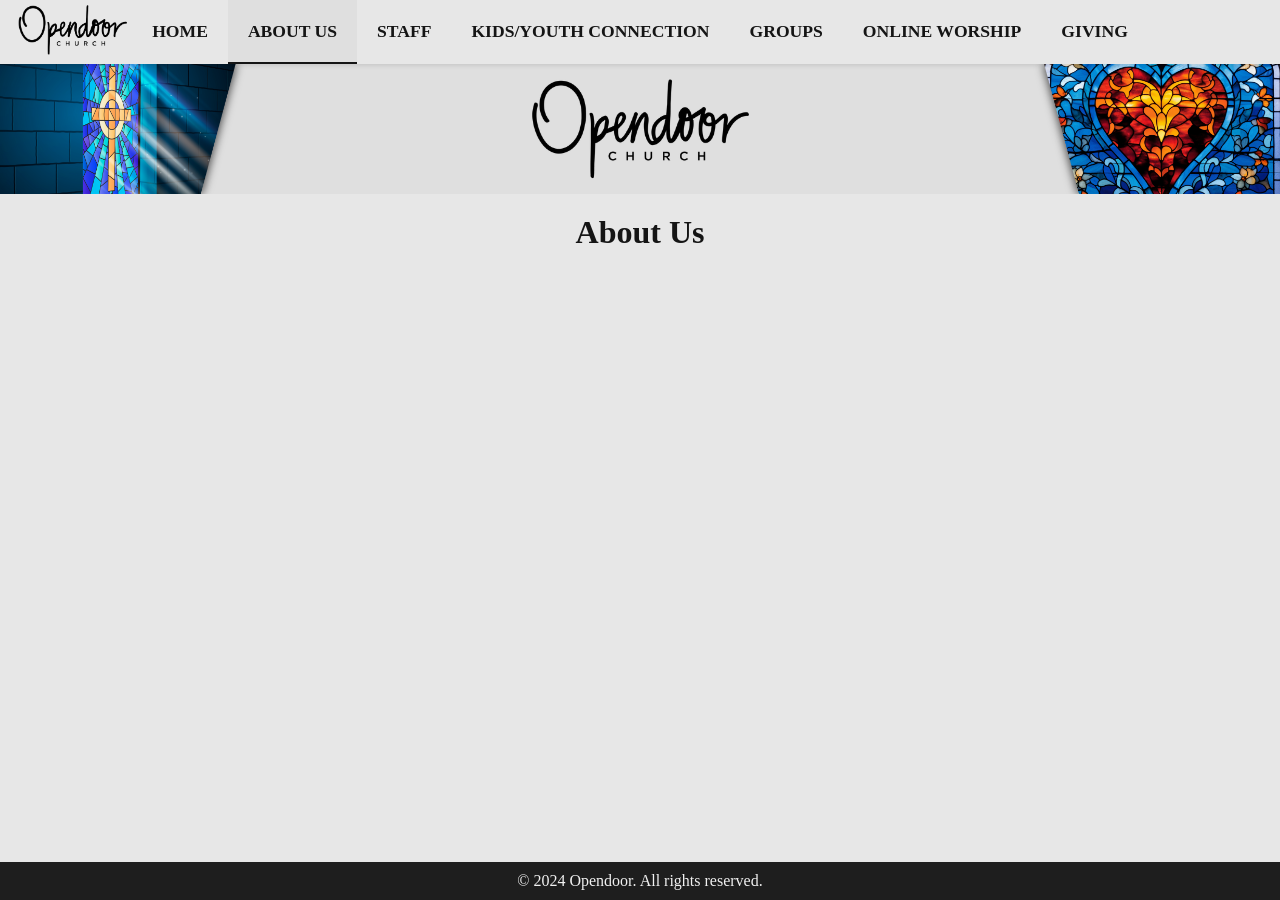
==== about/index.html @ 45c7b7c4 "-updated link structure" ====
<!DOCTYPE html>
<html lang="en">

<head>
    <meta charset="UTF-8">
    <meta name="viewport" content="width=device-width, initial-scale=1.0">
    <title>Opendoor</title>
    <link rel="stylesheet" href="../styles.css">
    <link rel="stylesheet" href="https://cdnjs.cloudflare.com/ajax/libs/font-awesome/6.5.1/css/all.min.css" />
</head>

<body>
    <div class="wrapper">
        <header class="main-header">
            <div class="header-left">
                <a href="/home" class="logo" id="logo">
                    <img src="../assets/images/opendoorLogo.svg" alt="Opendoor Logo" class="logo-img">
                </a>
            </div>

            <nav class="main-nav" id="mainNav">
                <ul>
                    <li><a href="../home/">HOME</a></li>
                    <li><a href="../about/" class="activeLink">ABOUT US</a></li>
                    <li><a href="../staff/">STAFF</a></li>
                    <li><a href="../youth">KIDS/YOUTH CONNECTION</a></li>
                    <li><a href="../groups">GROUPS</a></li>
                    <li><a href="../online">ONLINE WORSHIP</a></li>
                    <li><a href="../giving">GIVING</a></li>
                </ul>
            </nav>

            <div class="header-right">
                <button class="menu-toggle" id="menuToggle">
                    <i class="fa fa-bars" id="menuIcon"></i>
                </button>
            </div>
        </header>
        <main>
            <div class="banner">
                <img src="../assets/images/bannerImageLeft2.svg" class="banner-img left" alt="">
                <img src="../assets/images/opendoorLogo.svg" class="banner-img center" alt="">
                <img src="../assets/images/bannerImageRight2.svg" class="banner-img right" alt="">
            </div>
            <div class="info-section">
                <h1>About Us</h1>
                <p></p>
            </div>
        </main>

        <footer class="main-footer">
            <div>
                <p>&copy; 2024 Opendoor. All rights reserved.</p>
            </div>
        </footer>
    </div>


    <script src="../script.js"></script>
</body>

</html>
---- styles.css ----
/* RESET */
* {
    margin: 0;
    padding: 0;
    box-sizing: border-box;
    scrollbar-width: none;
    -ms-overflow-style: none;
    font-family: Lexend;
}

*::-webkit-scrollbar {
    display: none;
}

:root {
    --text-color: #151515;
    --primary-color: #e7e7e7;
    --secondary-color: rgba(150, 150, 150, 0.1);
}

html {
    height: 100%;
    /* Ensure html and body take full height */
    margin: 0;
}

body {
    font-family: -apple-system, BlinkMacSystemFont, 'Segoe UI', Roboto, sans-serif;
    background: var(--primary-color);
    color: var(--text-color);
    overflow-wrap: break-word;
    height: 100%;
    margin: 0;
}

/* OVERLAY */
body.menu-open::after {
    content: "";
    position: fixed;
    inset: 0;
    background: rgba(0, 0, 0, 0.6);
    z-index: 1500;
    pointer-events: all;
}

body::after {
    pointer-events: none;
}

.wrapper {
    display: flex;
    flex-direction: column;
    min-height: 100vh;
    /* Ensure the wrapper is at least the full viewport height */
}

main {
    flex-grow: 1;
    /* This makes the main content area expand to fill available space */
}


/* HEADER */
.main-header {
    width: 100%;
    background: var(--primary-color);
    color: var(--text-color);
    padding: 0 18px;
    display: grid;
    grid-template-columns: 1fr auto;
    align-items: center;
    position: sticky;
    top: 0;
    z-index: 3000;
    height: 64px;
    box-shadow: 0 2px 4px rgba(0, 0, 0, 0.1);
}

.header-left,
.header-right {
    display: flex;
    align-items: center;
}

.logo {
    font-size: 1.3rem;
    font-weight: bold;
    transition: opacity 0.1s ease;
}

/*.logo.hidden {
    opacity: 0;
    pointer-events: none;
}*/
.logo-img {
    height: 50px;
    width: auto;
}

/* FOOTER */
.main-footer {
    width: 100%;
    background-color: rgba(30, 30, 30, 1);
    color: #f1f1f1;
    text-align: center;
    padding: 10px 30px;
    position: sticky;
    bottom: 0;
    display: flex;
    justify-content: center;
}

/* SOCIAL ICONS — MOBILE DEFAULTS */
.social-icons {
    display: flex;
    gap: 15px;
    align-items: center;
    padding: 10px
}

.socialLogo {
    display: block;
    height: 50px;
    width: auto;
}

/* BANNER — MOBILE HIDDEN */
.banner {
    display: none;
}

/* NAVIGATION (mobile dropdown) */
.main-nav {
    position: absolute;
    top: 100%;
    left: 0;
    right: 0;
    background: var(--primary-color);
    transform: translateY(-20px);
    opacity: 0;
    pointer-events: none;
    transition: transform 0.1s ease, opacity 0.1s ease-out;
}

.main-nav.nav-active {
    transform: translateY(0);
    opacity: 1;
    pointer-events: auto;
}

.main-nav ul {
    list-style: none;
    text-align: center;
    padding: 10px 0;
}

.main-nav ul li a {
    color: var(--text-color);
    text-decoration: none;
    padding: 15px 20px;
    display: block;
    font-weight: bold;
    font-size: 1.1rem;
}

.main-nav ul li a:hover {
    color: var(--text-color);
    background-color: var(--secondary-color);
    transition: background-color 0.2s ease;
}

.activeLink {
    color: var(--text-color);
    background-color: var(--secondary-color);
    border-top: 2px solid var(--text-color);
    border-bottom: 2px solid var(--text-color);
}

/* HAMBURGER */
.menu-toggle {
    background: none;
    border: none;
    color: var(--text-color);
    font-size: 28px;
    cursor: pointer;
    z-index: 2000;
    position: relative;
}

/* INFO SECTION */
.info-section {
    background: var(--primary-color);
    padding: 20px;
    text-align: center;
}

.info-title {
    font-size: 1.8rem;
    margin-bottom: 10px;
    color: var(--text-color);
}

.info-section p {
    font-size: 1.2rem;
    color: var(--text-color);
}

/* MOBILE LAYOUT */
.info-grid {
    display: flex;
    flex-direction: column;
    gap: 40px;
}

/* CARD + MAP */
.info-card,
.info-map {
    aspect-ratio: 1 / 1;
    width: 100%;
    margin: 0 auto;
    border-radius: 10px;
    overflow: hidden;
    height: 450px;
}

.info-card {
    background-color: var(--secondary-color);
    padding: 10px;
    box-shadow: 0 2px 4px rgba(0, 0, 0, 0.1);
    display: flex;
    height: 450px;
    flex-direction: column;
    justify-content: center;
    align-items: center;
}

.info-card h3 {
    margin-bottom: 15px;
    font-size: 1.5rem;
    text-align: center;
}

.info-card p {
    margin: 4px 0;
    font-size: 1.1rem;
    text-align: center;
}

.info-card a {
    color: var(--text-color);
    font-weight: bold;
    text-decoration: none;
}

.info-card a:hover {
    text-decoration: underline;
}

.info-map iframe {
    width: 100%;
    height: 100%;
    border: none;
}

/* DESKTOP */
@media (min-width: 1080px) {

    body.menu-open::after {
        content: none !important;
    }

    .main-header {
        grid-template-columns: 1fr auto 1fr;
    }

    .menu-toggle {
        display: none;
    }

    .main-footer {
        align-items: center;
    }

    /* DESKTOP NAV */
    .main-nav ul li a.activeLink {
        color: var(--text-color);
        background-color: var(--secondary-color);
        border-bottom: 2px solid var(--text-color);
        border-top: none;
    }

    .main-nav {
        position: static;
        display: flex;
        justify-content: center;
        align-items: stretch;
        height: 100%;
        transform: none;
        opacity: 1;
        pointer-events: auto;
    }

    .main-nav ul {
        display: flex;
        height: 100%;
        padding: 0;
    }

    .main-nav ul li {
        display: flex;
        align-items: stretch;
        height: 100%;
    }

    .main-nav ul li a {
        display: flex;
        align-items: center;
        justify-content: center;
        padding: 0 20px;
        white-space: nowrap;
        border-bottom: 2px solid transparent;
    }

    .main-nav ul li a:hover {
        color: var(--text-color);
        transform: none;
        text-decoration: none;
        background-color: var(--secondary-color);
        transition: background-color 0.2s ease;
        border-bottom: 2px solid var(--text-color);
        border-top: none;
    }

    /* DESKTOP SOCIAL ICONS */
    .social-icons {
        display: flex;
    }

    .socialLogo {
        display: block;
    }

    /* DESKTOP BANNER */
    .banner {
        display: grid;
        grid-template-columns: 1fr auto 1fr;
        align-items: center;
        width: 100%;
        height: 130px;
        background-color: var(--secondary-color);
    }

    .banner-img {
        width: 100%;
        height: 130px;
        object-fit: contain;
    }

    .banner-img.center {
        width: auto;
        height: 100px;
        justify-self: center;
    }

    .banner-img.left {
        object-position: left;
    }

    .banner-img.right {
        object-position: right;
    }

    /* DESKTOP GRID */
    .info-grid {
        display: grid;
        grid-template-columns: 1fr 1fr;
        gap: 60px;
        max-width: 1080px;
        margin: 0 auto;
        align-items: center;
    }

    .info-card,
    .info-map {
        max-width: none;
        width: 500px;
        margin: 0;
        height: 350px
    }
}
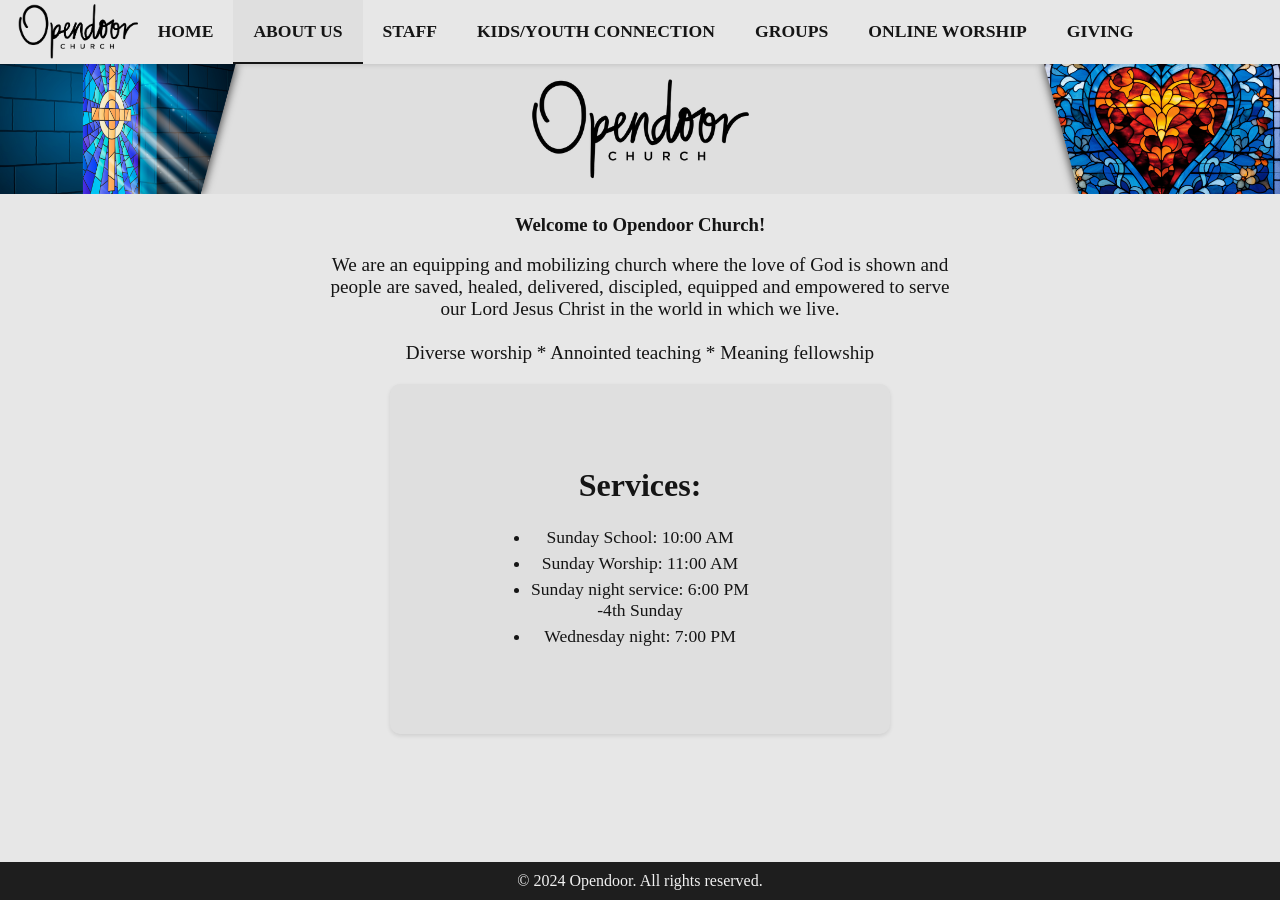
==== commit 503bca5f: "-created info section and info card for about us page" ====
--- a/about/index.html
+++ b/about/index.html
@@ -13,7 +13,7 @@
     <div class="wrapper">
         <header class="main-header">
             <div class="header-left">
-                <a href="/home" class="logo" id="logo">
+                <a href="../home/" class="logo" id="logo">
                     <img src="../assets/images/opendoorLogo.svg" alt="Opendoor Logo" class="logo-img">
                 </a>
             </div>
@@ -43,8 +43,26 @@
                 <img src="../assets/images/bannerImageRight2.svg" class="banner-img right" alt="">
             </div>
             <div class="info-section">
-                <h1>About Us</h1>
-                <p></p>
+                <h3>Welcome to Opendoor Church!</h3>
+                <br>
+                <p>We are an equipping and mobilizing church where the love of God is shown and people are saved,
+                    healed, delivered, discipled, equipped and empowered to serve our Lord Jesus Christ in the world in
+                    which we live.
+                    <br>
+                    <br>
+                    Diverse worship * Annointed teaching * Meaning fellowship</p>
+            </div>
+            <div>
+                <card class="info-card">
+                    <h1>Services:</h1>
+                    <br>
+                    <ul>
+                        <li>Sunday School: 10:00 AM</li>
+                        <li>Sunday Worship: 11:00 AM</li>
+                        <li>Sunday night service: 6:00 PM <br>-4th Sunday</li>
+                        <li>Wednesday night: 7:00 PM</li>
+                    </ul>
+                </card>
             </div>
         </main>
 
--- a/styles.css
+++ b/styles.css
@@ -12,6 +12,11 @@
     display: none;
 }
 
+a {
+    -webkit-tap-highlight-color: rgba(0,0,0,0);
+}
+
+
 :root {
     --text-color: #151515;
     --primary-color: #e7e7e7;
@@ -65,7 +70,7 @@
     width: 100%;
     background: var(--primary-color);
     color: var(--text-color);
-    padding: 0 18px;
+    padding: 0px 18px;
     display: grid;
     grid-template-columns: 1fr auto;
     align-items: center;
@@ -93,8 +98,9 @@
     pointer-events: none;
 }*/
 .logo-img {
-    height: 50px;
+    height: 55px;
     width: auto;
+    margin-top: 4px;
 }
 
 /* FOOTER */
@@ -256,6 +262,16 @@
     text-decoration: underline;
 }
 
+.info-card ul {
+    list-style-type: disc;
+    text-align: center;
+}
+
+.info-card ul li {
+    margin: 5px 0;
+    font-size: 1.1rem;
+}
+
 .info-map iframe {
     width: 100%;
     height: 100%;
@@ -385,6 +401,13 @@
         max-width: none;
         width: 500px;
         margin: 0;
-        height: 350px
+        height: 350px;
+        margin: auto;
+    }
+
+    .info-section p {
+        width: 50%;
+        text-align: center;
+        margin: auto;
     }
 }
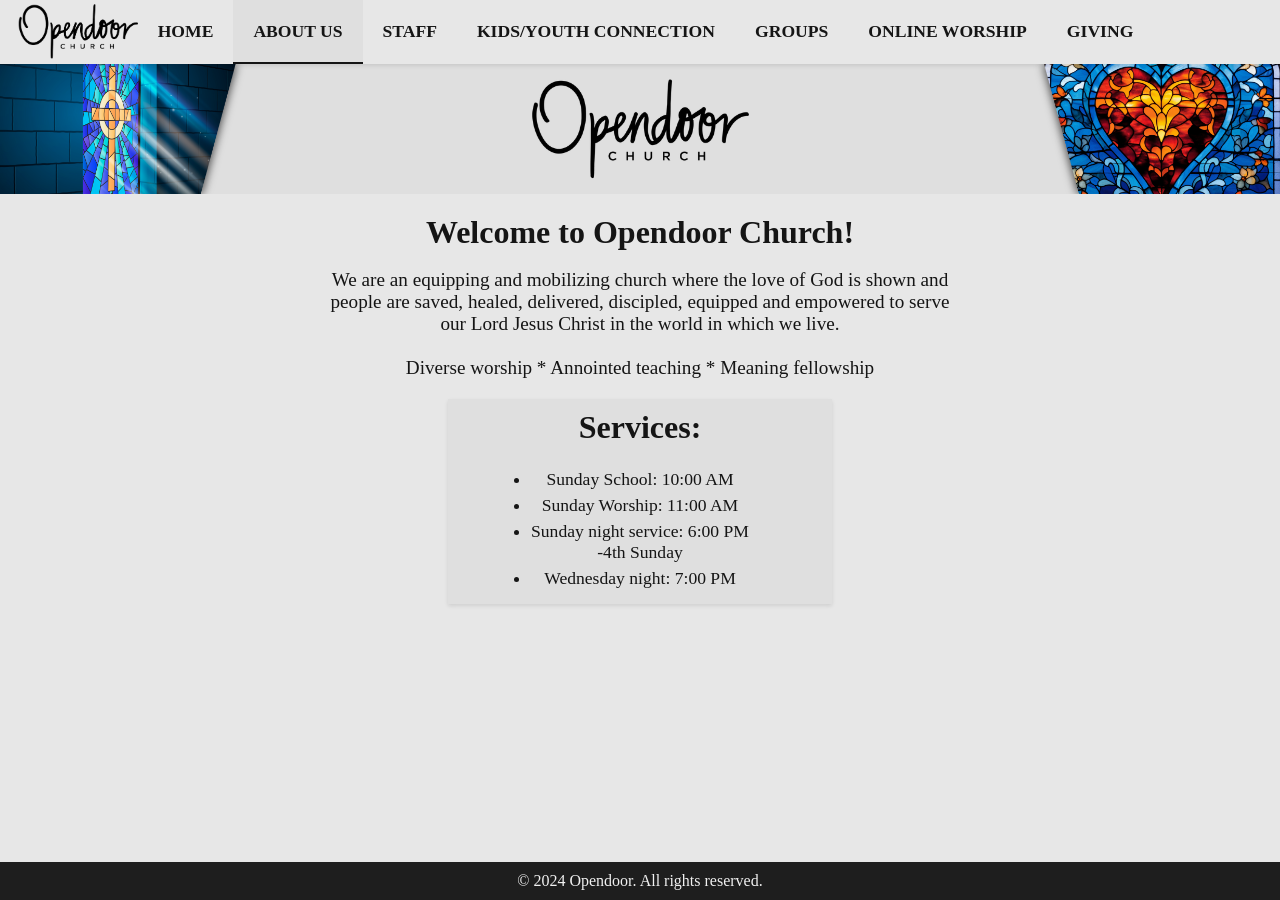
==== commit 65c72256: "-added info-card-about for about us page -updated about us page info" ====
--- a/about/index.html
+++ b/about/index.html
@@ -43,7 +43,7 @@
                 <img src="../assets/images/bannerImageRight2.svg" class="banner-img right" alt="">
             </div>
             <div class="info-section">
-                <h3>Welcome to Opendoor Church!</h3>
+                <h1>Welcome to Opendoor Church!</h1>
                 <br>
                 <p>We are an equipping and mobilizing church where the love of God is shown and people are saved,
                     healed, delivered, discipled, equipped and empowered to serve our Lord Jesus Christ in the world in
@@ -53,7 +53,7 @@
                     Diverse worship * Annointed teaching * Meaning fellowship</p>
             </div>
             <div>
-                <card class="info-card">
+                <card class="info-card-about">
                     <h1>Services:</h1>
                     <br>
                     <ul>
--- a/styles.css
+++ b/styles.css
@@ -27,6 +27,7 @@
     height: 100%;
     /* Ensure html and body take full height */
     margin: 0;
+    
 }
 
 body {
@@ -145,7 +146,7 @@
     transform: translateY(-20px);
     opacity: 0;
     pointer-events: none;
-    transition: transform 0.1s ease, opacity 0.1s ease-out;
+    transition: transform 0.3s ease;
 }
 
 .main-nav.nav-active {
@@ -278,6 +279,34 @@
     border: none;
 }
 
+/*Info card About us */
+.info-card-about {
+    background-color: var(--secondary-color);
+    padding: 10px;
+    box-shadow: 0 2px 4px rgba(0, 0, 0, 0.1);
+    display: flex;
+    flex-direction: column;
+    justify-content: center;
+    align-items: center;
+    margin: 20px;
+}
+
+.info-card-about ul {
+    list-style-type: disc;
+    text-align: center;
+}
+
+.info-card-about ul li {
+    margin: 5px 0;
+    font-size: 1.1rem;
+}
+
+.info-card-about p {
+    margin: 4px 0;
+    font-size: 1.1rem;
+    text-align: center;
+}
+
 /* DESKTOP */
 @media (min-width: 1080px) {
 
@@ -410,4 +439,9 @@
         text-align: center;
         margin: auto;
     }
+
+    .info-card-about {
+        width: 30vw;
+        margin: auto;
+    }
 }
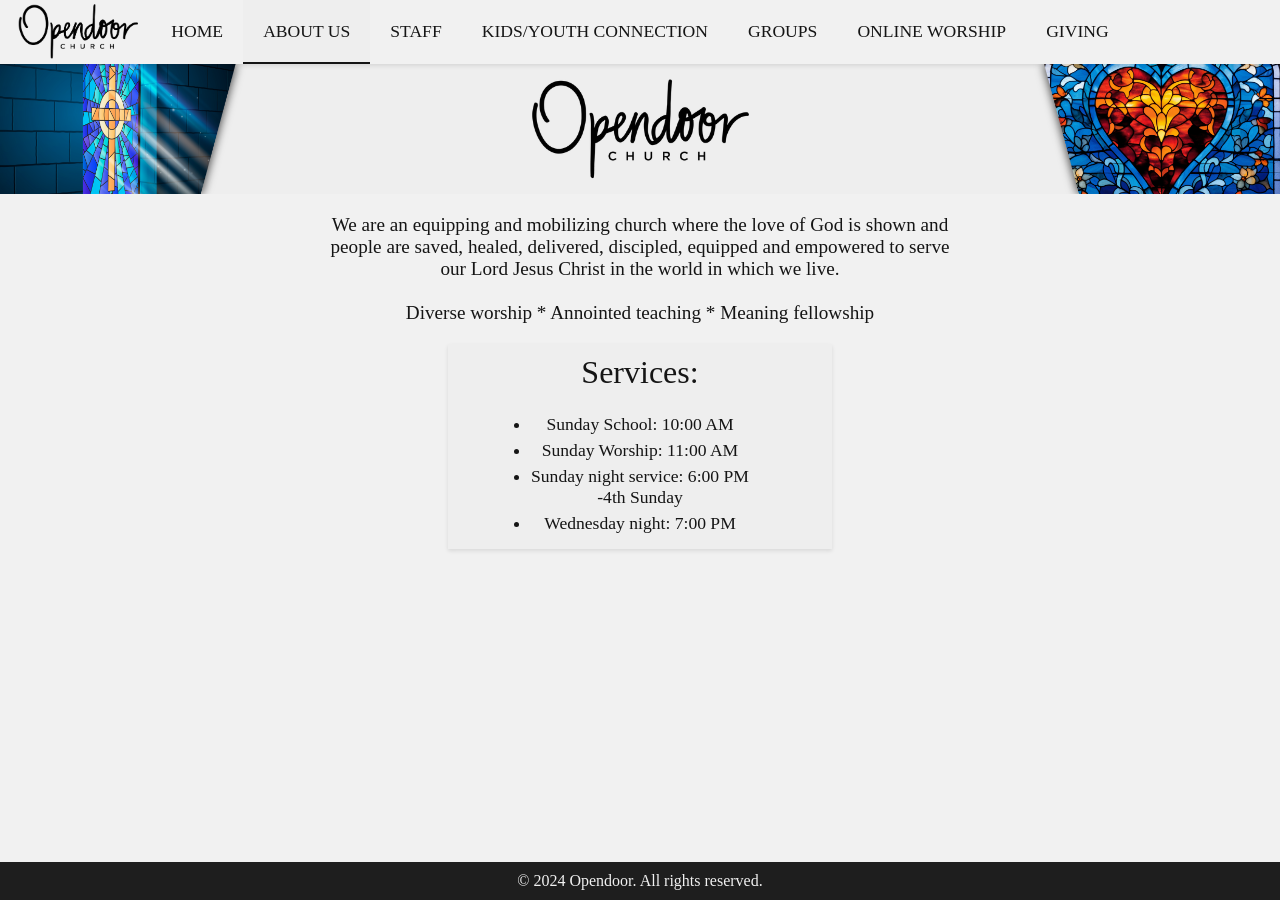
==== commit 4b72084f: "-minor styling and changing titles home and about" ====
--- a/about/index.html
+++ b/about/index.html
@@ -43,8 +43,6 @@
                 <img src="../assets/images/bannerImageRight2.svg" class="banner-img right" alt="">
             </div>
             <div class="info-section">
-                <h1>Welcome to Opendoor Church!</h1>
-                <br>
                 <p>We are an equipping and mobilizing church where the love of God is shown and people are saved,
                     healed, delivered, discipled, equipped and empowered to serve our Lord Jesus Christ in the world in
                     which we live.
--- a/styles.css
+++ b/styles.css
@@ -6,6 +6,7 @@
     scrollbar-width: none;
     -ms-overflow-style: none;
     font-family: Lexend;
+    font-weight: 400;
 }
 
 *::-webkit-scrollbar {
@@ -19,8 +20,8 @@
 
 :root {
     --text-color: #151515;
-    --primary-color: #e7e7e7;
-    --secondary-color: rgba(150, 150, 150, 0.1);
+    --primary-color: #f1f1f1;
+    --secondary-color: rgba(202, 200, 200, 0.1);
 }
 
 html {
@@ -166,7 +167,7 @@
     text-decoration: none;
     padding: 15px 20px;
     display: block;
-    font-weight: bold;
+    font-weight: normal;
     font-size: 1.1rem;
 }
 
@@ -227,7 +228,7 @@
     margin: 0 auto;
     border-radius: 10px;
     overflow: hidden;
-    height: 450px;
+    height: 350px;
 }
 
 .info-card {
@@ -235,7 +236,7 @@
     padding: 10px;
     box-shadow: 0 2px 4px rgba(0, 0, 0, 0.1);
     display: flex;
-    height: 450px;
+    height: 350px;
     flex-direction: column;
     justify-content: center;
     align-items: center;
@@ -253,10 +254,16 @@
     text-align: center;
 }
 
+.info-card hr {
+    border: 1px solid var(--text-color);
+    width: 80%;
+}
+
 .info-card a {
     color: var(--text-color);
     font-weight: bold;
     text-decoration: none;
+    white-space: nowrap;
 }
 
 .info-card a:hover {
@@ -306,6 +313,43 @@
     font-size: 1.1rem;
     text-align: center;
 }
+
+/* STAFF SECTION — MOBILE FIRST */
+.staff-section {
+    display: flex;
+    flex-direction: column;
+    gap: 40px;
+    padding: 20px;
+    max-width: 1080px;
+    margin: 0 auto;
+}
+
+.staff-card {
+    background-color: var(--secondary-color);
+    padding: 10px;
+    border-radius: 12px;
+    box-shadow: 0 2px 4px rgba(0,0,0,0.1);
+    text-align: center;
+}
+
+.staff-card img {
+    width: 100%;
+    height: auto;
+    border-radius: 10px;
+    margin-bottom: 15px;
+}
+
+.staff-card h2 {
+    font-size: 1.5rem;
+    margin-bottom: 10px;
+}
+
+.staff-card p {
+    font-size: 1.1rem;
+    line-height: 1.5;
+    font-style: italic;
+}
+
 
 /* DESKTOP */
 @media (min-width: 1080px) {
@@ -444,4 +488,22 @@
         width: 30vw;
         margin: auto;
     }
+
+        /* STAFF SECTION — DESKTOP */
+    .staff-section {
+        display: grid;
+        grid-template-columns: repeat(3, 1fr);
+        gap: 40px;
+        padding: 40px 20px;
+    }
+
+    .staff-card {
+        padding: 10px;
+    }
+
+    .staff-card img {
+        height: 350px;
+        object-fit: cover;
+    }
+
 }
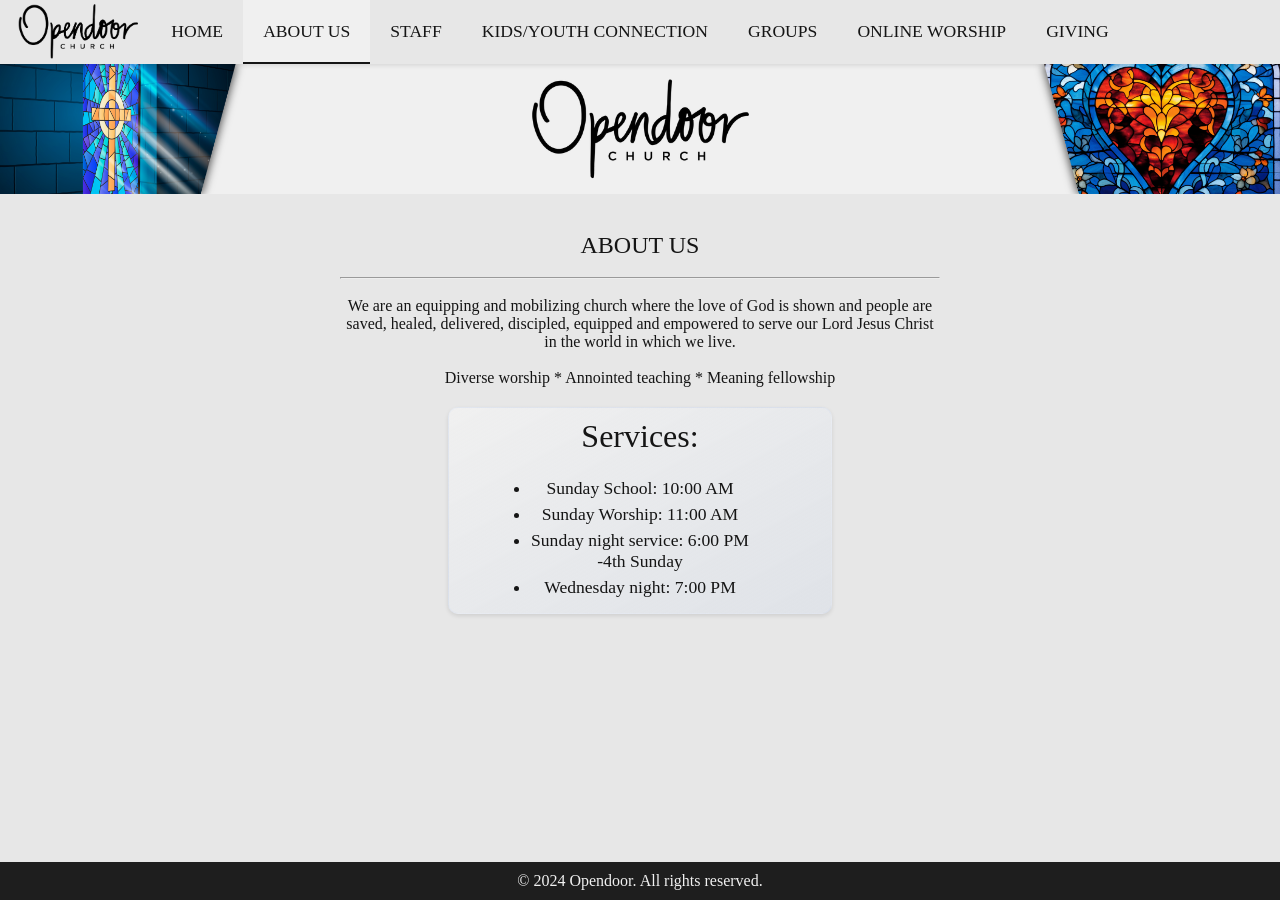
==== commit 07aa6ca9: "-Split css into 4 files -reset, mobile, desktop, accent css -updated all pages to use all 4 css styl" ====
--- a/about/index.html
+++ b/about/index.html
@@ -5,7 +5,10 @@
     <meta charset="UTF-8">
     <meta name="viewport" content="width=device-width, initial-scale=1.0">
     <title>Opendoor</title>
-    <link rel="stylesheet" href="../styles.css">
+    <link rel="stylesheet" href="../theme/reset.css">
+    <link rel="stylesheet" href="../theme/mobile.css">
+    <link rel="stylesheet" href="../theme/desktop.css">
+    <link rel="stylesheet" href="../theme/accent.css">
     <link rel="stylesheet" href="https://cdnjs.cloudflare.com/ajax/libs/font-awesome/6.5.1/css/all.min.css" />
 </head>
 
@@ -42,7 +45,12 @@
                 <img src="../assets/images/opendoorLogo.svg" class="banner-img center" alt="">
                 <img src="../assets/images/bannerImageRight2.svg" class="banner-img right" alt="">
             </div>
-            <div class="info-section">
+            <br>
+            <div class="info-section-about">
+                <h2>ABOUT US</h2>
+                <br>
+                <hr>
+                <br>
                 <p>We are an equipping and mobilizing church where the love of God is shown and people are saved,
                     healed, delivered, discipled, equipped and empowered to serve our Lord Jesus Christ in the world in
                     which we live.
--- a/theme/mobile.css
+++ b/theme/mobile.css
@@ -0,0 +1,346 @@
+/* HEADER */
+.main-header {
+    width: 100%;
+    background: var(--primary-color);
+    color: var(--text-color);
+    padding: 0px 18px;
+    display: grid;
+    grid-template-columns: 1fr auto;
+    align-items: center;
+    position: sticky;
+    top: 0;
+    z-index: 3000;
+    height: 64px;
+    box-shadow: 0 2px 4px rgba(0, 0, 0, 0.1);
+}
+
+.header-left,
+.header-right {
+    display: flex;
+    align-items: center;
+}
+
+.logo {
+    font-size: 1.3rem;
+    font-weight: bold;
+    transition: opacity 0.1s ease;
+}
+
+.logo-img {
+    height: 55px;
+    width: auto;
+    margin-top: 4px;
+}
+
+/* FOOTER */
+.main-footer {
+    width: 100%;
+    background-color: rgba(30, 30, 30, 1);
+    color: #f1f1f1;
+    text-align: center;
+    padding: 10px 30px;
+    position: relative;
+    bottom: 0;
+    display: flex;
+    justify-content: center;
+}
+
+/* SOCIAL ICONS */
+.social-icons {
+    display: flex;
+    gap: 15px;
+    align-items: center;
+    padding: 10px;
+}
+
+.socialLogo {
+    display: block;
+    height: 50px;
+    width: auto;
+}
+
+/* BANNER (mobile hidden) */
+.banner {
+    display: none;
+    background-color: var(--secondary-color);
+}
+
+/* NAVIGATION (mobile dropdown) */
+.main-nav {
+    position: absolute;
+    top: 100%;
+    left: 0;
+    right: 0;
+    background: var(--primary-color);
+    transform: translateY(-20px);
+    opacity: 0;
+    pointer-events: none;
+    transition: transform 0.3s ease;
+}
+
+.main-nav.nav-active {
+    transform: translateY(0);
+    opacity: 1;
+    pointer-events: auto;
+}
+
+.main-nav ul {
+    list-style: none;
+    text-align: center;
+    padding: 10px 0;
+}
+
+.main-nav ul li a {
+    color: var(--text-color);
+    text-decoration: none;
+    padding: 15px 20px;
+    display: block;
+    font-weight: normal;
+    font-size: 1.1rem;
+}
+
+.main-nav ul li a:hover {
+    color: var(--text-color);
+    background-color: var(--secondary-color);
+    transition: background-color 0.2s ease;
+}
+
+.activeLink {
+    color: var(--text-color);
+    background-color: var(--secondary-color);
+    border-top: 2px solid var(--text-color);
+    border-bottom: 2px solid var(--text-color);
+}
+
+/* HAMBURGER */
+.menu-toggle {
+    background: none;
+    border: none;
+    color: var(--text-color);
+    font-size: 28px;
+    cursor: pointer;
+    z-index: 2000;
+    position: relative;
+}
+
+/* INFO SECTION */
+.info-section {
+    background: var(--primary-color);
+    padding: 20px;
+    text-align: center;
+}
+
+.info-title {
+    font-size: 1.8rem;
+    margin-bottom: 10px;
+    color: var(--text-color);
+}
+
+.info-section p {
+    font-size: 1.2rem;
+    color: var(--text-color);
+}
+
+/* MOBILE GRID */
+.info-grid {
+    display: flex;
+    flex-direction: column;
+    gap: 20px;
+}
+
+/* CARD + MAP (merged base) */
+.info-card,
+.info-map {
+    aspect-ratio: 1 / 1;
+    width: 100%;
+    margin: 0 auto;
+    border-radius: 10px;
+    overflow: hidden;
+    height: 400px;
+}
+
+.info-card {
+    background-color: var(--secondary-color);
+    padding: 10px;
+    box-shadow: 0 2px 4px rgba(0, 0, 0, 0.1);
+    display: flex;
+    flex-direction: column;
+    justify-content: center;
+    align-items: center;
+    text-align: center;
+}
+
+.info-card h3 {
+    margin-bottom: 15px;
+    font-size: 1.5rem;
+}
+
+.info-card p {
+    margin: 4px 0;
+    font-size: 1.1rem;
+}
+
+.info-card hr {
+    border: 1px solid var(--text-color);
+    width: 60%;
+    margin: 10px auto;
+}
+
+.info-card a {
+    color: var(--text-color);
+    font-weight: bold;
+    text-decoration: none;
+    white-space: nowrap;
+}
+
+.info-card a:hover {
+    text-decoration: underline;
+}
+
+.info-card ul {
+    list-style-type: disc;
+    text-align: center;
+}
+
+.info-card ul li {
+    margin: 5px 0;
+    font-size: 1.1rem;
+}
+
+.info-map iframe {
+    width: 100%;
+    height: 100%;
+    border: none;
+}
+
+/* ABOUT CARD (merged base) */
+.info-card-about {
+    background-color: var(--secondary-color);
+    padding: 10px;
+    box-shadow: 0 2px 4px rgba(0, 0, 0, 0.1);
+    display: flex;
+    flex-direction: column;
+    justify-content: center;
+    align-items: center;
+    margin: 20px;
+    border-radius: 10px;
+}
+
+.info-section-about {
+    background: var(--primary-color);
+    padding: 20px;
+    text-align: center;
+}
+
+.info-card-about ul {
+    list-style-type: disc;
+    text-align: center;
+}
+
+.info-card-about ul li {
+    margin: 5px 0;
+    font-size: 1.1rem;
+}
+
+.info-card-about p {
+    margin: 4px 0;
+    font-size: 1.1rem;
+    text-align: center;
+}
+
+/* STAFF SECTION */
+.staff-section {
+    display: flex;
+    flex-direction: column;
+    gap: 40px;
+    padding: 20px;
+    max-width: 1080px;
+    margin: 0 auto;
+}
+
+.staff-card {
+    background-color: var(--secondary-color);
+    padding: 10px;
+    border-radius: 12px;
+    box-shadow: 0 2px 4px rgba(0, 0, 0, 0.1);
+    text-align: center;
+}
+
+.staff-card img {
+    width: 100%;
+    height: auto;
+    border-radius: 10px;
+    margin-bottom: 15px;
+}
+
+.staff-card h2 {
+    font-size: 1.5rem;
+    margin-bottom: 10px;
+}
+
+.staff-card p {
+    font-size: 1.1rem;
+    line-height: 1.5;
+    font-style: italic;
+}
+
+/* MINISTRIES */
+.ministries {
+    display: flex;
+    flex-direction: column;
+    gap: 40px;
+    padding: 20px 0;
+    align-items: center;
+}
+
+.ministry-card {
+    display: flex;
+    align-items: center;
+    justify-content: center;
+    gap: 30px;
+    flex-wrap: wrap;
+    width: 80%;
+    background-color: var(--secondary-color);
+    box-shadow: 0 2px 4px rgba(0, 0, 0, 0.1);
+    border-radius: 12px;
+    padding: 10px;
+    height: fit-content;
+}
+
+.ministry-card img {
+    width: 200px;
+    max-width: 100%;
+    border-radius: 100%;
+    object-fit: cover;
+}
+
+.ministry-content {
+    flex: 1;
+    min-width: 250px;
+    width: 500px;
+    text-align: center;
+}
+
+.ministry-content h2 {
+    margin-top: 0;
+    font-size: 2rem;
+}
+
+/* SECTION DIVIDER */
+.section-divider {
+    width: 80%;
+    height: 2px;
+    background: linear-gradient(to right, transparent, var(--accent), transparent);
+    margin: 40px auto;
+    border-radius: 2px;
+}
+
+/* INTERNAL DIVIDERS */
+.ministry-content hr,
+.info-card hr {
+    border: none;
+    height: 1px;
+    background: var(--accent-light);
+    width: 70%;
+    margin: 12px auto;
+}
--- a/theme/desktop.css
+++ b/theme/desktop.css
@@ -0,0 +1,221 @@
+@media (min-width: 1080px) {
+
+    body.menu-open::after {
+        content: none !important;
+    }
+
+    .main-header {
+        grid-template-columns: 1fr auto 1fr;
+    }
+
+    .menu-toggle {
+        display: none;
+    }
+
+    .main-footer {
+        align-items: center;
+    }
+
+    /* DESKTOP NAV */
+    .main-nav ul li a.activeLink {
+        color: var(--text-color);
+        background-color: var(--secondary-color);
+        border-bottom: 2px solid var(--text-color);
+        border-top: none;
+    }
+
+    .main-nav {
+        position: static;
+        display: flex;
+        justify-content: center;
+        align-items: stretch;
+        height: 100%;
+        transform: none;
+        opacity: 1;
+        pointer-events: auto;
+    }
+
+    .main-nav ul {
+        display: flex;
+        height: 100%;
+        padding: 0;
+    }
+
+    .main-nav ul li {
+        display: flex;
+        align-items: stretch;
+        height: 100%;
+    }
+
+    .main-nav ul li a {
+        display: flex;
+        align-items: center;
+        justify-content: center;
+        padding: 0 20px;
+        white-space: nowrap;
+        border-bottom: 2px solid transparent;
+    }
+
+    .main-nav ul li a:hover {
+        color: var(--text-color);
+        background-color: var(--secondary-color);
+        border-bottom: 2px solid var(--text-color);
+        border-top: none;
+        transition: background-color 0.2s ease;
+    }
+
+    /* DESKTOP SOCIAL ICONS */
+    .social-icons {
+        display: flex;
+    }
+
+    .socialLogo {
+        display: block;
+    }
+
+    /* DESKTOP BANNER */
+    .banner {
+        display: grid;
+        grid-template-columns: 1fr auto 1fr;
+        align-items: center;
+        width: 100%;
+        height: 130px;
+        background-color: var(--secondary-color);
+    }
+
+    .banner-img {
+        width: 100%;
+        height: 130px;
+        object-fit: contain;
+    }
+
+    .banner-img.center {
+        width: auto;
+        height: 100px;
+        justify-self: center;
+    }
+
+    .banner-img.left {
+        object-position: left;
+    }
+
+    .banner-img.right {
+        object-position: right;
+    }
+
+    /* DESKTOP GRID */
+    .info-grid {
+        display: grid;
+        grid-template-columns: 1fr 1fr;
+        gap: 20px;
+        max-width: 1080px;
+        margin: 0 auto;
+        align-items: center;
+    }
+
+    .info-section-about {
+        background: var(--primary-color);
+        padding: 20px;
+        text-align: center;
+        align-content: center;
+        width: 50%;
+        margin: auto;
+    }
+
+    .info-card,
+    .info-map {
+        max-width: none;
+        width: 500px;
+        margin: auto;
+        height: 400px;
+    }
+
+    .info-card {
+        display: flex;
+        flex-direction: column;
+        justify-content: center;
+        align-items: center;
+        text-align: center;
+        padding: 10px;
+    }
+
+    .info-card h3 {
+        margin: 0 0 8px 0;
+        font-size: 1.5rem;
+    }
+
+    .info-card p {
+        margin: 4px 0;
+        font-size: 1.1rem;
+        line-height: 1.3;
+    }
+
+    .info-card hr {
+        width: 50%;
+        margin: 8px auto;
+        border: none;
+        height: 1px;
+        background: var(--accent-light);
+    }
+
+    .info-card a {
+        display: block;
+        width: 100%;
+        text-align: center;
+        margin: 6px auto 0 auto;
+        font-weight: bold;
+        color: var(--text-color);
+        text-decoration: none;
+    }
+
+    .info-card-about {
+        width: 30vw;
+        margin: auto;
+    }
+
+    /* STAFF DESKTOP */
+    .staff-section {
+        display: grid;
+        grid-template-columns: repeat(3, 1fr);
+        gap: 40px;
+        padding: 40px 20px;
+    }
+
+    .staff-card {
+        padding: 10px;
+    }
+
+    .staff-card img {
+        height: 350px;
+        object-fit: cover;
+    }
+
+    /* MINISTRIES DESKTOP */
+    .ministries {
+        display: flex;
+        flex-direction: row;
+        gap: 20px;
+        justify-content: center;
+        align-items: flex-start;
+        flex-wrap: wrap;
+    }
+
+    .ministry-card {
+        flex-direction: column;
+        text-align: center;
+        gap: 10px;
+        padding: 20px;
+        height: 700px;
+        align-items: center;
+        width: fit-content;
+        margin: 0;
+    }
+
+    .ministry-content {
+        width: 500px;
+    }
+
+    .ministry-content h2 {
+        font-size: 1.6rem;
+    }
+}
--- a/theme/accent.css
+++ b/theme/accent.css
@@ -0,0 +1,28 @@
+.ministry-card,
+.staff-card,
+.info-card,
+.info-card-about {
+    border: 1px solid var(--accent-light);
+    background: linear-gradient(to bottom right, var(--secondary-color), var(--accent-light));
+    transition: transform 0.25s ease, box-shadow 0.25s ease, border-color 0.25s ease;
+}
+
+.ministry-card:hover,
+.staff-card:hover,
+.info-card:hover,
+.info-card-about:hover {
+    transform: translateY(-4px);
+    box-shadow: 0 6px 14px rgba(0, 0, 0, 0.15);
+    border-color: var(--accent);
+}
+
+.ministry-card img,
+.staff-card img {
+    transition: transform 0.25s ease, box-shadow 0.25s ease;
+}
+
+.ministry-card:hover img,
+.staff-card:hover img {
+    transform: scale(1.01);
+    box-shadow: 0 4px 12px rgba(0, 0, 0, 0.2);
+}
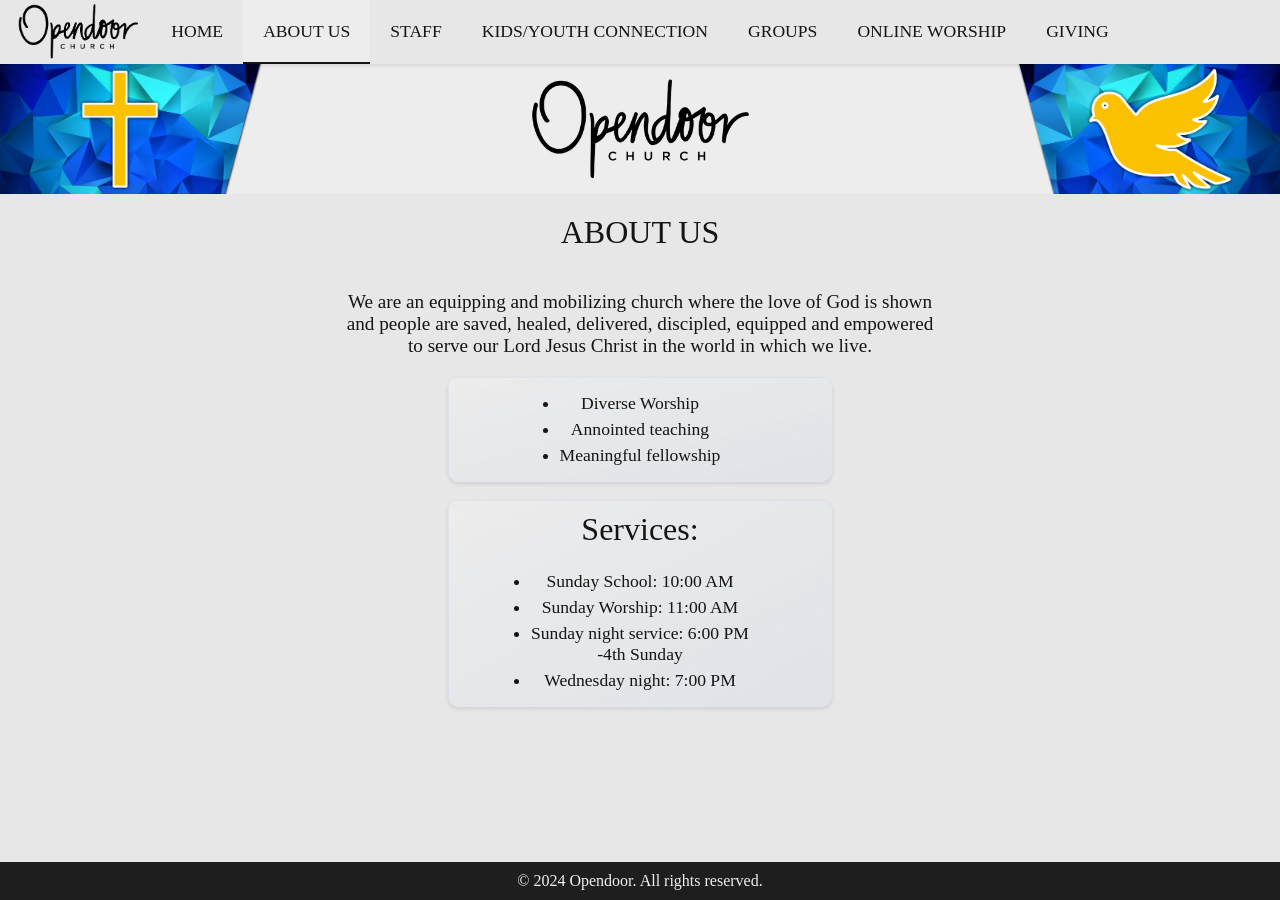
==== commit 73b72fa5: "-Changed banner images" ====
--- a/about/index.html
+++ b/about/index.html
@@ -41,23 +41,28 @@
         </header>
         <main>
             <div class="banner">
-                <img src="../assets/images/bannerImageLeft2.svg" class="banner-img left" alt="">
+                <img src="../assets/images/newBannerLeft.svg" class="banner-img left" alt="">
                 <img src="../assets/images/opendoorLogo.svg" class="banner-img center" alt="">
-                <img src="../assets/images/bannerImageRight2.svg" class="banner-img right" alt="">
+                <img src="../assets/images/newBannerRight.svg" class="banner-img right" alt="">
+            </div>
+            <div class="info-section">
+                    <h1>ABOUT US</h1>
+                </div>
+            <div class="info-section-about">
+                <p>We are an equipping and mobilizing church where the love of God is shown and people are saved,
+                    healed, delivered, discipled, equipped and empowered to serve our Lord Jesus Christ in the world in
+                    which we live.</p>
+            </div>
+            <div>
+                <card class="info-card-about">
+                    <ul>
+                        <li>Diverse Worship</li>
+                        <li>Annointed teaching</li>
+                        <li>Meaningful fellowship</li>
+                    </ul>
+                </card>
             </div>
             <br>
-            <div class="info-section-about">
-                <h2>ABOUT US</h2>
-                <br>
-                <hr>
-                <br>
-                <p>We are an equipping and mobilizing church where the love of God is shown and people are saved,
-                    healed, delivered, discipled, equipped and empowered to serve our Lord Jesus Christ in the world in
-                    which we live.
-                    <br>
-                    <br>
-                    Diverse worship * Annointed teaching * Meaning fellowship</p>
-            </div>
             <div>
                 <card class="info-card-about">
                     <h1>Services:</h1>
--- a/theme/mobile.css
+++ b/theme/mobile.css
@@ -141,6 +141,11 @@
     color: var(--text-color);
 }
 
+.info-section-about p {
+    font-size: 1.2rem;
+    color: var(--text-color);
+}
+
 /* MOBILE GRID */
 .info-grid {
     display: flex;
@@ -321,7 +326,7 @@
     text-align: center;
 }
 
-.ministry-content h2 {
+.ministry-content h1 {
     margin-top: 0;
     font-size: 2rem;
 }
@@ -337,9 +342,10 @@
 
 /* INTERNAL DIVIDERS */
 .ministry-content hr,
-.info-card hr {
+.info-card hr,
+.staff-card hr {
     border: none;
-    height: 1px;
+    height: 2px;
     background: var(--accent-light);
     width: 70%;
     margin: 12px auto;
--- a/theme/desktop.css
+++ b/theme/desktop.css
@@ -150,14 +150,6 @@
         line-height: 1.3;
     }
 
-    .info-card hr {
-        width: 50%;
-        margin: 8px auto;
-        border: none;
-        height: 1px;
-        background: var(--accent-light);
-    }
-
     .info-card a {
         display: block;
         width: 100%;
@@ -205,7 +197,7 @@
         text-align: center;
         gap: 10px;
         padding: 20px;
-        height: 700px;
+        min-height: 600px;
         align-items: center;
         width: fit-content;
         margin: 0;
@@ -218,4 +210,5 @@
     .ministry-content h2 {
         font-size: 1.6rem;
     }
+    
 }
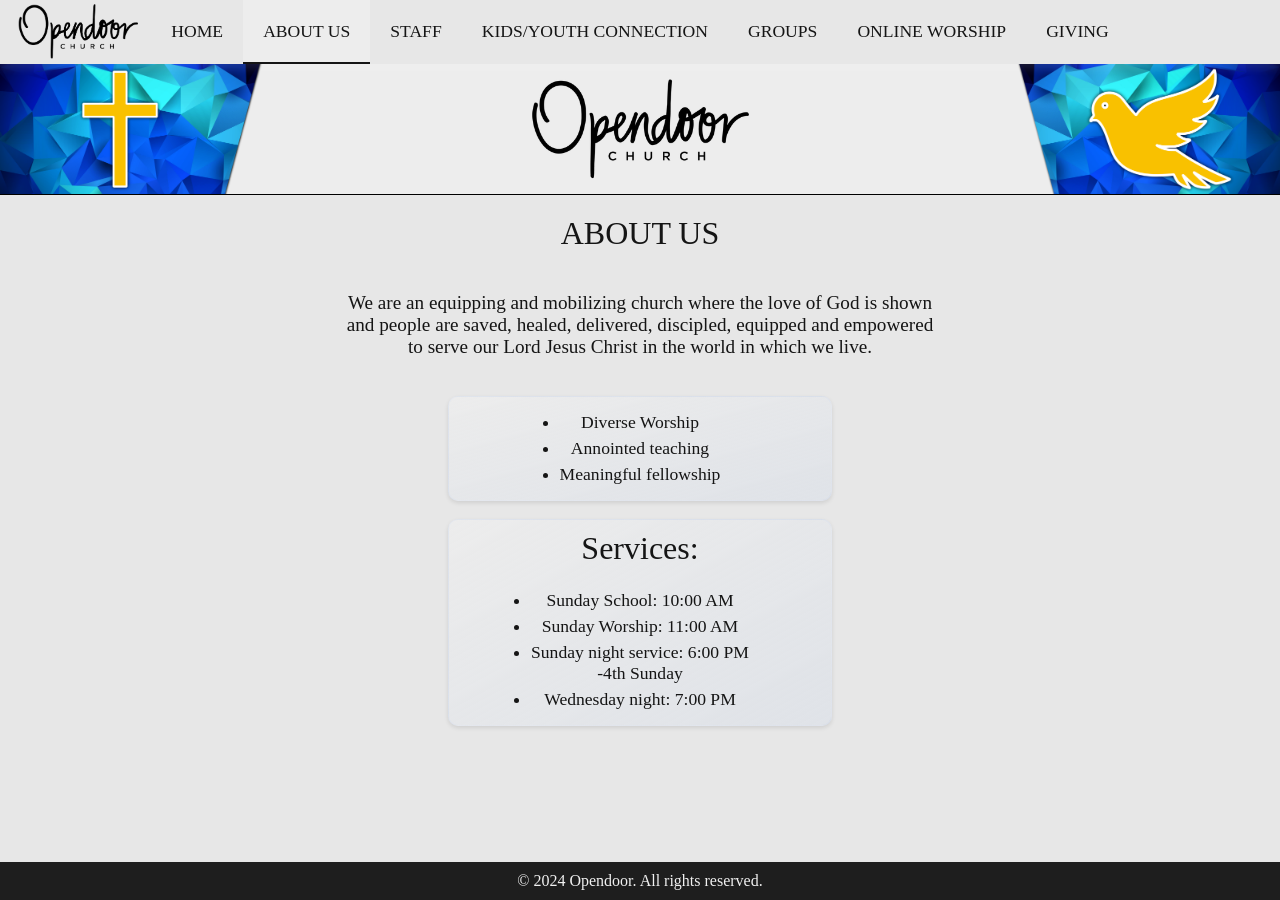
==== commit d5b032cd: "-Added assets for Groups page -added styling for groups page desktop and mobile" ====
--- a/about/index.html
+++ b/about/index.html
@@ -46,13 +46,14 @@
                 <img src="../assets/images/newBannerRight.svg" class="banner-img right" alt="">
             </div>
             <div class="info-section">
-                    <h1>ABOUT US</h1>
-                </div>
+                <h1>ABOUT US</h1>
+            </div>
             <div class="info-section-about">
                 <p>We are an equipping and mobilizing church where the love of God is shown and people are saved,
                     healed, delivered, discipled, equipped and empowered to serve our Lord Jesus Christ in the world in
                     which we live.</p>
             </div>
+            <br>
             <div>
                 <card class="info-card-about">
                     <ul>
--- a/theme/mobile.css
+++ b/theme/mobile.css
@@ -11,7 +11,7 @@
     top: 0;
     z-index: 3000;
     height: 64px;
-    box-shadow: 0 2px 4px rgba(0, 0, 0, 0.1);
+    box-shadow: 0 4px 8px rgba(255, 255, 255, 0.1);
 }
 
 .header-left,
@@ -128,6 +128,7 @@
     background: var(--primary-color);
     padding: 20px;
     text-align: center;
+    border-top: 1px solid black;
 }
 
 .info-title {
@@ -227,7 +228,7 @@
     flex-direction: column;
     justify-content: center;
     align-items: center;
-    margin: 20px;
+    margin: 0px 20px 0px 20px;
     border-radius: 10px;
 }
 
@@ -311,6 +312,7 @@
     padding: 10px;
     height: fit-content;
 }
+
 
 .ministry-card img {
     width: 200px;
@@ -329,6 +331,27 @@
 .ministry-content h1 {
     margin-top: 0;
     font-size: 2rem;
+}
+
+.ministry-card-groups {
+    display: flex;
+    align-items: center;
+    justify-content: center;
+    gap: 30px;
+    flex-wrap: wrap;
+    width: 80%;
+    background-color: var(--secondary-color);
+    box-shadow: 0 2px 4px rgba(0, 0, 0, 0.1);
+    border-radius: 12px;
+    padding: 10px;
+    height: fit-content;
+}
+
+.ministry-card-groups img {
+    width: 200px;
+    max-width: 100%;
+    border-radius: 100%;
+    object-fit: cover;
 }
 
 /* SECTION DIVIDER */
--- a/theme/desktop.css
+++ b/theme/desktop.css
@@ -210,5 +210,16 @@
     .ministry-content h2 {
         font-size: 1.6rem;
     }
+
+    .ministry-card-groups {
+        flex-direction: column;
+        text-align: center;
+        gap: 10px;
+        padding: 20px;
+        height: 400px;
+        align-items: center;
+        width: fit-content;
+        margin: 0;
+    }
     
 }
--- a/theme/accent.css
+++ b/theme/accent.css
@@ -1,7 +1,8 @@
 .ministry-card,
 .staff-card,
 .info-card,
-.info-card-about {
+.info-card-about,
+.ministry-card-groups {
     border: 1px solid var(--accent-light);
     background: linear-gradient(to bottom right, var(--secondary-color), var(--accent-light));
     transition: transform 0.25s ease, box-shadow 0.25s ease, border-color 0.25s ease;
@@ -10,19 +11,22 @@
 .ministry-card:hover,
 .staff-card:hover,
 .info-card:hover,
-.info-card-about:hover {
+.info-card-about:hover,
+.ministry-card-groups:hover {
     transform: translateY(-4px);
     box-shadow: 0 6px 14px rgba(0, 0, 0, 0.15);
     border-color: var(--accent);
 }
 
 .ministry-card img,
-.staff-card img {
+.staff-card img,
+.ministry-card-groups img {
     transition: transform 0.25s ease, box-shadow 0.25s ease;
 }
 
 .ministry-card:hover img,
-.staff-card:hover img {
+.staff-card:hover img,
+.ministry-card-groups:hover img {
     transform: scale(1.01);
     box-shadow: 0 4px 12px rgba(0, 0, 0, 0.2);
 }
